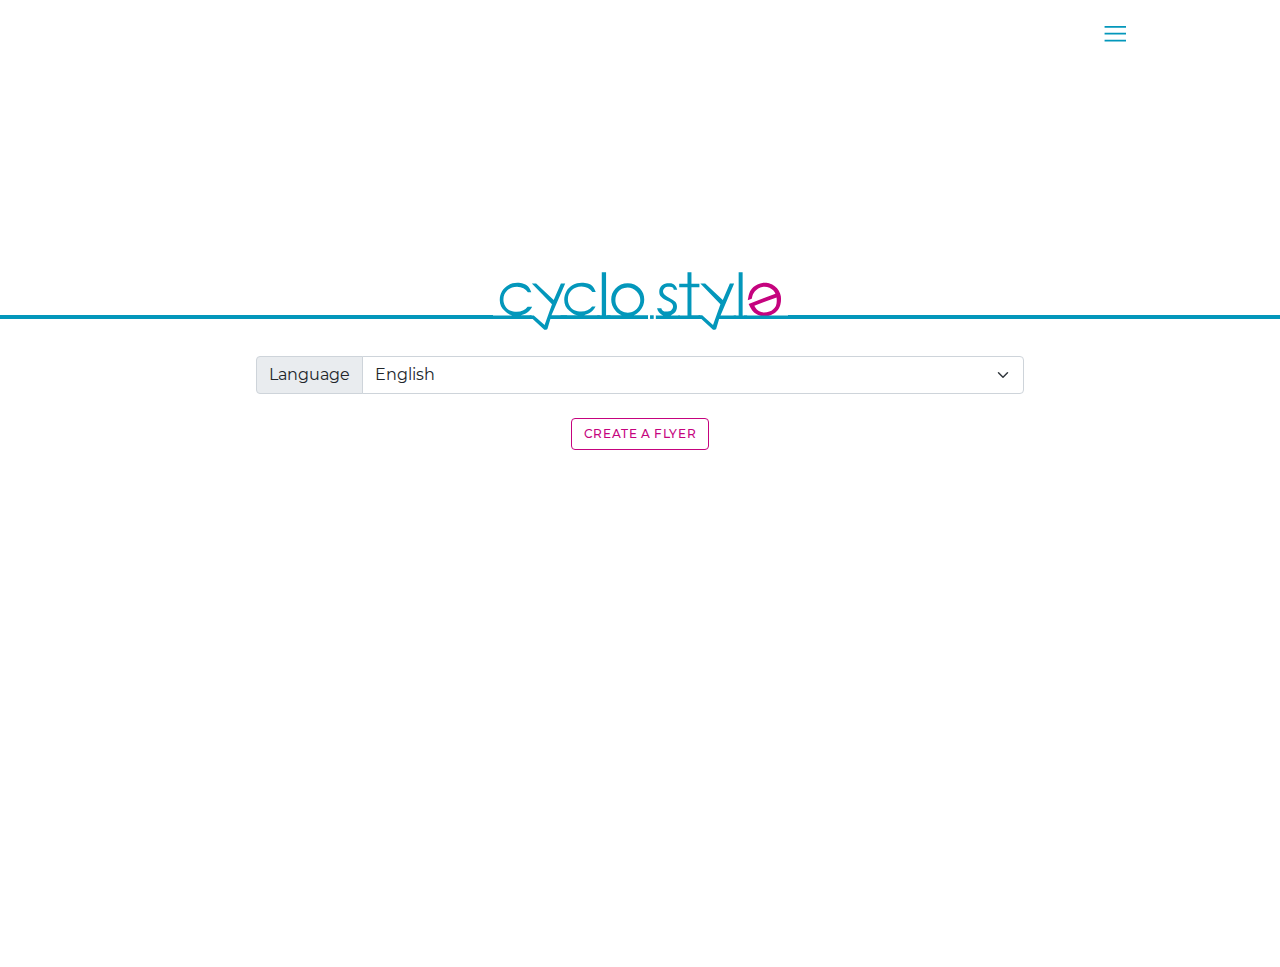
==== index.html @ 4b5fe6f0 "cookieDisc su Create Flyer" ====
<!doctype html>
<html class="h-100">
<head>

<!-- Must -->
<meta charset="utf-8">
<meta http-equiv="X-UA-Compatible" content="IE=edge">
<meta name="viewport" content="width=device-width,initial-scale=1,minimum-scale=1,maximum-scale=1,user-scalable=no">
<meta name="description" content="">
<meta name="keywords" content="">
<link rel="manifest" href="js/manifest.json">
<title>Cyclostyle</title>
<!-- Android  -->
<meta name="theme-color" content="white">
<meta name="mobile-web-app-capable" content="yes">

<!-- iOS -->
<meta name="apple-mobile-web-app-title" content="Ciclostyle intergalattico">
<meta name="apple-mobile-web-app-capable" content="yes">
<meta name="apple-mobile-web-app-status-bar-style" content="default">

<!-- Windows  -->
<meta name="msapplication-navbutton-color" content="white">
<meta name="msapplication-TileColor" content="white">
<meta name="msapplication-TileImage" content="icons/ms-icon-144x144.png">
<meta name="msapplication-config" content="icons/browserconfig.xml">

<!-- Pinned Sites  -->
<meta name="application-name" content="Ciclostyle intergalattico">
<meta name="msapplication-tooltip" content="Ciclostyle intergalattico">
<meta name="msapplication-starturl" content="/">

<!-- Tap highlighting  -->
<meta name="msapplication-tap-highlight" content="no">

<!-- UC Mobile Browser  -->
<meta name="full-screen" content="yes">
<meta name="browsermode" content="application">

<!-- Disable night mode for this page  -->
<meta name="nightmode" content="enable/disable">

<!-- Fitscreen  -->
<meta name="viewport" content="width=device-width, initial-scale=1">

<!-- Layout mode -->
<meta name="layoutmode" content="fitscreen/standard">

<!-- imagemode - show image even in text only mode  -->
<meta name="imagemode" content="force">

<!-- Orientation  -->
<meta name="screen-orientation" content="portrait">

<!-- Main Link Tags  -->
<link href="icons/favicon-16x16.png" rel="icon" type="image/png" sizes="16x16">
<link href="icons/favicon-32x32.png" rel="icon" type="image/png" sizes="32x32">
<link href="icons/favicon-96x96.png" rel="icon" type="image/png" sizes="96x96">

<!-- iOS  -->
<link href="icons/apple-icon.png" rel="apple-touch-icon">
<link href="icons/apple-icon-76x76.png" rel="apple-touch-icon" sizes="76x76">
<link href="icons/apple-icon-120x120.png" rel="apple-touch-icon" sizes="120x120">
<link href="icons/apple-icon-152x152.png" rel="apple-touch-icon" sizes="152x152">
<link href="icons/apple-icon-180x180.png" rel="apple-touch-icon" sizes="180x180" >


<!-- Startup Image  -->
<!--<link href="touch-icon-start-up-320x480.png" rel="apple-touch-startup-image">-->

<!-- Pinned Tab  -->
<!--<link href="path/to/icon.svg" rel="mask-icon" size="any" color="white">-->

<!-- Android  -->
<link href="icons/android-icon-192x192.png" rel="icon" sizes="192x192">
<!--<link href="icon-128x128.png" rel="icon" sizes="128x128">-->

<!-- Others -->
<link href="icons/favicon.ico" rel="shortcut icon" type="image/x-icon">

<!-- UC Browser  -->
<link href="icons/apple-icon-57x57.png" rel="apple-touch-icon-precomposed" sizes="57x57">
<link href="icons/apple-icon-72x72.png" rel="apple-touch-icon" sizes="72x72">


<link rel="stylesheet" href="css/bootstrap.min.css">
<link rel="stylesheet" href="css/font.css">
<link rel="stylesheet" href="css/style.css">

<!-- interfaccia http ipfs-->
<!-- <script src="https://ipfs.io/ipfs/QmRaSYnTBnKyYw83dDFvq8Rxwt4Qn5LRkCRdLJCAVxNgau"></script>-->
<!-- jQuery-slim-minified-->
<script src="js/jquery-3.4.1.slim.min.js" ></script>

<!-- mustache -->
<script src="js/mustache.js"></script>
<!--  IPFS -->
<script src="js/ipfs.js" ></script>

<!-- Cropper delle immagini -->
<link rel="stylesheet" href="css/cropper.min.css">
<script src="js/cropper.min.js"></script>

<!--  Qrcode from https://www.cssscript.com/demo/pure-javascript-qr-code-generator-qrious/-->
<script src="js/qrious.js" ></script>

<!--  Richtext from https://github.com/webfashionist/RichText -->
<link rel="stylesheet" href="css/font-awesome.min.css">
<link rel="stylesheet" href="css/richtext.min.css">
<script src="js/jquery.richtext.min.js" ></script>


<!-- Tutto il javascript custom -->
<script src="js/custom-javascript.js"></script>

</head>
<body class="d-flex flex-column h-100">
  <header>
    <nav class="navbar home">
      <div class="container-fluid bg-logo navbar-brand ">
          <img src="images/logo.svg" alt="" width="275" height="63">
        <button class="btn overlay" type="button" data-bs-toggle="offcanvas" data-bs-target="#offcanvasRight" aria-controls="offcanvasRight"><span class="navbar-toggler-icon"></span></button>
      </div>
    </nav>
    <div class="offcanvas offcanvas-end " tabindex="-1" id="offcanvasRight" aria-labelledby="offcanvasRightLabel">
      <div class="offcanvas-header">
        <button type="button" class="btn-close text-reset" data-bs-dismiss="offcanvas" aria-label="Close"></button>
      </div>
      <div class="offcanvas-body p-0">
        <!-- main menu -->
        <ul class="navbar-nav main-menu">
          <li class="nav-item">
            <a class="nav-link create" data-target="page-create" href="#" data-footer="true" data-bs-dismiss="offcanvas" data-mlr-text>new flyer</a>
          </li>
          <li class="nav-item">
            <a class="nav-link drafts" data-target="page-drafts" href="#" data-footer="false" data-bs-dismiss="offcanvas" data-mlr-text>drafts</a>
          </li>
          <li class="nav-item">
            <a class="nav-link bookmarks" data-target="page-bookmarks" href="#" data-footer="false" data-bs-dismiss="offcanvas" data-mlr-text>bookmarks</a>
          </li>
          <li class="nav-item">
            <a class="nav-link settings" data-target="page-settings" href="#" data-footer="false" data-bs-dismiss="offcanvas" data-mlr-text>settings</a>
          </li>
        </ul>
      </div>
    </div>
  </header>
  <main class="flex-shrink-0">
    <!-- Homepage -->
    <div class="container pt-3 h-100 pages" id="page-home">
      <div class="header-logo-home position-absolute top-50 start-50 w-100 text-center">
        <div class="logo-home">
          <div class="logo position-absolute end-0 w-100"><img src="images/logo.svg" alt="" width="295" height="68"></div>
          <div class="position-absolute end-0 w-100 line line-right p-0 m-0"></div>
        </div>
        <div class="input-group mb-0 pt-4 " id="firstSelctionLang">
          <label class="input-group-text" for="inputGroupSelect02" data-mlr-text>Language</label>
          <select class="form-select" id="mbPOCControlsLangDrop">
          </select>
        </div>
        <a href="#" class="btn btn-outline-danger mt-4 create home-create" data-mlr-text>create a flyer</a>
      </div>
    </div>
    <!--Page create a flyer-->
    <div class="container pt-3 pages hide" id="page-create">
      <h1 class="title-page" data-mlr-text>new flyer</h1>
      <form id="create-flyer" class="needs-validation" novalidate>
      <!--carousel content-->
      <div id="carousel-content" class="carousel carousel-dark slide mt-3" data-bs-ride="carousel" data-bs-interval="false">
         <div class="carousel-inner ">
           <!--panel tempalte-->
           <div class="carousel-item active">
             <div class="d-flex justify-content-between">
             <h2 data-mlr-text>Template</h2>
             <button class="carousel-control-next" type="button" data-bs-target="#carousel-content" data-bs-slide="next">
               <span data-mlr-text>Next ></span>
             </button>
              </div>
               <div class="mb-3">
                 <label for="colorInput" class="form-label" data-mlr-text>Main color</label>
                 <input type="color" class="form-control form-control-color" id="colorInput" value="#0397BB" title="Choose your color">
               </div>
               <div class="input-group mb-3">
                 <label class="input-group-text" for="selectTemplate" data-mlr-text>Template</label>
                 <select class="form-select" id="selectTemplate">
                   <option selected value="default">Default</option>
                   <option value="boring-manifesto">Boring manifesto</option>
                   <option value="cyberpunk-sam">Sam cyberpunk</option>
                 </select>
               </div>
               <div class="mb-3 pb-2 page">
                 <label for="formFile" class="form-label" data-mlr-text>Upload, Crop and save cover</label>
                 <small>(1024px min-width, max-size 1.5Mb)</small>
                 <!-- input file crop-->
                 <input class="form-control mb-3" type="file" id="cover" accept="image/*">

                 <!-- result of crop -->
               	<div class="box-2 img-result hide mb-3 mt-3">
                   <label for="cropImg" class="form-label" data-mlr-text>Preview cover</label>
               		<img id="croppedImage" class="cropped" src="" alt="">
               	</div>

            </div>
          </div>
          <!--panel content-->
          <div class="carousel-item">
            <div class="d-flex justify-content-between">
            <h2 data-mlr-text>Content</h2>
            <div class="d-flex justify-content-end">
              <button class="carousel-control-prev prev-content" type="button" data-bs-target="#carousel-content" data-bs-slide="prev">
                <span data-mlr-text>< Previous</span>
              </button>
              <button class="carousel-control-next" type="button" data-bs-target="#carousel-content" data-bs-slide="next">
                <span data-mlr-text>Next ></span>
              </button>
            </div>
            </div>
              <div class="mb-3">
                <label for="titleInput" class="form-label" data-mlr-text>Title *</label>
                <div class="invalid-feedback" data-mlr-text>Please provide a title.</div>
                <input type="text" class="form-control" id="titleInput" placeholder="required title" required>
              </div>
              <div class="mb-3">
                <label for="bodyTextarea" class="form-label" data-mlr-text>Body *</label>
                <div class="invalid-feedback" data-mlr-text>Please provide a body.</div>
                <textarea class="form-control" id="bodyTextarea" rows="3" placeholder="required text" required></textarea>
              </div>
          </div>
          <!--panel date-->
          <div class="carousel-item">
            <div class="d-flex justify-content-between">
            <h2 data-mlr-text>Details</h2>
            <button class="carousel-control-prev" type="button" data-bs-target="#carousel-content" data-bs-slide="prev">
              <span data-mlr-text>< Previous</span>
            </button>
            </div>
            <div class="mb-3">
              <label for="whoInput" class="form-label" data-mlr-text>Who?</label>
              <input type="text" id="whoInput" class="form-control">
            </div>
            <div class="mb-3">
              <label for="whereInput" class="form-label" data-mlr-text>Where?</label>
              <input type="text" id="whereInput" class="form-control">
            </div>
              <div class="mb-3">
                <label for="dateInput" class="form-label" data-mlr-text>When?</label>
                <input type="text" class="form-control" id="dateInput">
              </div>
              <div class="mb-3">
                <label for="timeInput" class="form-label" data-mlr-text>Hours</label>
                <input type="text" class="form-control" id="timeInput">
              </div>
          </div>
    </div>
  </div>
  </form>
        <!-- preview flyer -->
        <div id="content-flyer" class="hide mt-3">
          <div class="text-end finalize hide mb-1 mt-1">
            <div class="preview-device d-flex w-100 justify-content-end">
              <button type="submit" class="btn btn-outline-danger ms-1 back" data-mlr-text>Edit</button>
              <button type="submit" class="btn btn-primary ms-1 save-draft" id="save-draft" data-mlr-text>Save Draft</button>
              <button  type="submit" class="btn btn-primary ms-1" data-bs-toggle="modal" data-bs-target="#ipfsmodal" data-mlr-text>Print On IPFS</button>
            </div>
          </div>
          <div class="float-none"></div>
          <div id="flyer"></div>
        </div>
      </div>
      <!--Page drafts-->
      <div class="container pt-3 hide pages" id="page-drafts">
        <h1 class="title-page" data-mlr-text>drafts</h1>
        <div class="list-group">
          <span data-mlr-text class="empty-records">There are no drafts saved yet.</span>
        </div>
      </div>
      <!--Page bookmarks-->
      <div class="container pt-3 hide pages" id="page-bookmarks">
        <div class="d-flex justify-content-between title-page">
          <h1 data-mlr-text>bookmarks</h1>
          <button type="submit" class="btn btn-outline-danger add" title="Add bookmark" data-bs-toggle="modal" data-bs-target="#addmodal" data-mlr-text>Add</button>
        </div>
        <div class="list-group">
          <span data-mlr-text class="empty-records">There are no bookmarks saved yet.</span>
        </div>
      </div>
      <!--Page settings -->
      <div class="container pt-3 hide pages" id="page-settings">
        <h1 class="title-page" data-mlr-text>settings</h1>
        <div>
          <div class="input-group mb-5 pt-3">
            <label class="input-group-text" for="inputGroupSelect02" data-mlr-text>Language</label>
            <select class="form-select" id="mbPOCControlsLangDrop2">
            </select>
          </div
          <div class="mb-3">
            <h2 class="mb-3" data-mlr-text>Template</h2>
            <div class="input-group">
              <input class="form-control" type="file" id="template">
              <button  type="submit" class="btn btn-primary" data-mlr-text>Upload</button>
            </div>
            <small><span data-mlr-text>for template format see</span> <a href="www.nostrogit" target="_blank">www.nostrogit</a></small>
          </div>
        </div>
      </div>

  </main>
  <!-- footer create a flyer -->
  <footer class="footer mt-auto py-3 bg-light fixed-bottom hide">
    <div class="container">
      <div id="footer-create" class="menu-create text-center">
        <!-- menu footer create a flyer -->
        <div id="indicators" class="carousel-indicators nav-pills">
            <a class="nav-link active" data-bs-target="#carousel-content" data-bs-slide-to="0" aria-label="Slide 1" data-mlr-text>Template</a>
            <a class="nav-link" data-bs-target="#carousel-content" data-bs-slide-to="1" aria-label="Slide 2" data-mlr-text>Content</a>
            <a class="nav-link" data-bs-target="#carousel-content"  data-bs-slide-to="2" aria-label="Slide 3" data-mlr-text>Details</a>
      </div>
      <button  type="submit" class="btn btn-outline-danger ms-2" id="preview" onclick="renderPreview()" data-bs-slide-to="2" data-mlr-text>Preview</button>
      </div>
      <div id="footer-preview" class="text-end finalize hide">
        <div class="d-flex w-100 justify-content-between">
            <div class="preview-device w-50 justify-content-start">
              <!-- <a href="#" class="action-btn mobile active" title="Mobile"></a
              <a href="#" class="action-btn desktop" title="Desktop"></a> -->
              <a href="#" class="action-btn pdf-preview" title="Pdf" data-mlr-text>Download</a>
            </div>
            <div class="preview-device d-flex w-0 justify-content-end">
            <button type="submit" class="btn btn-outline-danger ms-1 back" data-mlr-text>Edit</button>
            <!--<button type="submit" class="btn btn-primary ms-1 save-draft" data-mlr-text>Save Draft</button>
            <button type="submit" class="btn btn-primary ms-1" data-bs-toggle="modal" data-bs-target="#ipfsmodal" data-mlr-text>Print On IPFS</button>-->
            </div>
        </div>
      </div>
    </div>
  </footer>
  <!-- Upload animation -->
  <div class="uploading  h-100 w-100 hide">
    <div class="position-relative h-100 w-100">
      <div class="position-absolute top-50 start-50 translate-middle w-100 text-center">
      <img src="images/loading.gif" alt="" style="cursor: default;" class="w-auto h-auto" width="350" height="118">
      </div>
    </div>
  </div>
  <!-- Modal Crop -->
  <div class="modal fade" id="cropmodal" tabindex="-1" aria-labelledby="infomodalLabel" aria-hidden="true">
    <div class="modal-dialog modal-dialog-centered" role="document">
      <div class="modal-content">
        <div class="modal-header">
          <h5 class="modal-title" id="infomodaLabel" data-mlr-text>Crop</h5>
          <button type="button" class="btn-close" data-bs-dismiss="modal" aria-label="Close"></button>
        </div>
        <div class="modal-body"><!--cropper-->
          <div class="box-cropper container-fluid">
    		   <div class="result mb-3" id="result"></div>
           <div class="options hide">
             <input type="number" class="img-w" value="1024" min="768" max="1024" />
           </div>
        	</div></div>
        <div class="modal-footer">
          <!-- save btn crop-->
          <button class="btn close btn-primary " data-mlr-text data-bs-dismiss="modal">Done</button>
        </div>
      </div>
    </div>
  </div>
  <!-- Modal Invalid file -->
  <div class="modal fade" id="invalidfilemodal"  tabindex="-1" aria-labelledby="invalidfilemodalLabel" aria-hidden="true">
    <div class="modal-dialog modal-sm modal-dialog-centered" role="document">
      <div class="modal-content">
        <div class="modal-body text-center"><span data-mlr-text>File size exceeds 1.5Mb</span></div>
      </div>
    </div>
  </div>
  <!-- Modal Delete -->
  <div class="modal fade" id="infomodal" tabindex="-1" aria-labelledby="infomodalLabel" aria-hidden="true">
    <div class="modal-dialog modal-dialog-centered" role="document">
      <div class="modal-content">
        <div class="modal-header">
          <h5 class="modal-title" id="infomodaLabel" data-mlr-text>Delete item</h5>
          <button type="button" class="btn-close" data-bs-dismiss="modal" aria-label="Close"></button>
        </div>
        <div class="modal-body" data-mlr-text>Are you sure you want to delete this item? You won't be able to recover it.</div>
        <div class="modal-footer">
          <button type="button" class="btn btn-outline-primary" data-bs-dismiss="modal" data-mlr-text>No</button>
          <button type="button" class="btn btn-primary" data-mlr-text>Yes, delete it!</button>
        </div>
      </div>
    </div>
  </div>
  <!-- Modal Print to Ipfs -->
  <div class="modal fade" id="ipfsmodal" tabindex="-1" aria-labelledby="ipfsmodalLabel" aria-hidden="true">
    <div class="modal-dialog modal-dialog-centered" role="document">
      <div class="modal-content">
        <div class="modal-header">
          <h5 class="modal-title" id="ipfsomodaLabel" data-mlr-text>Print On IPFS</h5>
          <button type="button" class="btn-close" data-bs-dismiss="modal" aria-label="Close"></button>
        </div>
        <div class="modal-body" data-mlr-text>Are you sure you want to publish this item on Ipfs? You won't be able to edit it anymore.</div>
        <div class="modal-footer">
          <button type="button" class="btn btn-outline-primary" data-bs-dismiss="modal" data-mlr-text>No</button>
          <button type="button" class="btn btn-primary" id="printipfs" data-mlr-text>Yes, print it!</button>
        </div>
      </div>
    </div>
  </div>
  <!-- Modal Qrcode -->
  <div class="modal fade" id="qrmodal"  tabindex="-1" aria-labelledby="qrmodalLabel" aria-hidden="true">
    <div class="modal-dialog modal-dialog-centered" role="document">
      <div class="modal-content">
        <div class="modal-header">
          <h5 class="modal-title" id="qrLabel">QRcode</h5>
          <button type="button" class="btn-close" data-bs-dismiss="modal" aria-label="Close"></button>
        </div>
        <div class="modal-body">
          <img id="qrious">
        </div>
        <div class="modal-footer">
          <button type="button" class="btn btn-outline-primary" data-bs-dismiss="modal" data-mlr-text>Close</button>
          <a type="button" class="btn btn-primary" href="" id="download-qr" target="_blank" data-mlr-text>Download</a>
        </div>
      </div>
    </div>
  </div>
  <!-- Modal Share -->
  <div class="modal share-dialog fade" id="sharemodal"  tabindex="-1" aria-labelledby="sharemodalLabel" aria-hidden="true">
    <div class="modal-dialog modal-dialog-centered" role="document">
      <div class="modal-content">
        <div class="modal-header">
          <h5 class="modal-title" id="shareLabel" data-mlr-text>Share this link</h5>
          <button type="button" class="btn-close close-button" data-bs-dismiss="modal" aria-label="Close"></button>
        </div>
        <div class="modal-body">
          <div class="link" data-value="">
            <div class="pen-url" id="share-url-text"></div>
            <button class="copy-link btn btn-primary copy" onclick="copyLink(this)" data-bs-dismiss="modal" data-mlr-text>Copy Link</button>
          </div>
        </div>
      </div>
    </div>
  </div>
  <!-- Modal Copy -->
  <div class="modal fade" id="copymodal"  tabindex="-1" aria-labelledby="copymodalLabel" aria-hidden="true">
    <div class="modal-dialog modal-sm modal-dialog-centered" role="document">
      <div class="modal-content">
        <div class="modal-body">  <img src="icons/link.svg" alt="" width="30" height="30" class="anim-copied" ><span data-mlr-text>Link copied on clipboard</span></div>
      </div>
    </div>
  </div>
  <!-- Modal Add Bookmark -->
  <div class="modal fade" id="addmodal" tabindex="-1" aria-labelledby="addmodalLabel" aria-hidden="true">
    <div class="modal-dialog modal-dialog-centered" role="document">
      <div class="modal-content">
        <form id="add-bookmarks" class="needs-validation" novalidate>
        <div class="modal-header">
          <h5 class="modal-title" id="infomodaLabel" data-mlr-text>Add bookmark</h5>
          <button type="button" class="btn-close" data-bs-dismiss="modal" aria-label="Close"></button>
        </div>
        <div class="modal-body">
          <div class="mb-3">
            <label for="titleaddInput" class="form-label" data-mlr-text>Title *</label>
            <div class="invalid-feedback" data-mlr-text>Please provide a title.</div>
            <input type="text" class="form-control" id="titleaddInput" placeholder="required title" required>
          </div>
          <div class="mb-3">
            <label for="dateaddInput" class="form-label" data-mlr-text>Date</label>
            <input type="text" class="form-control" id="dateaddInput">
          </div>
          <div class="mb-3">
            <label for="urladdInput" class="form-label">URL *</label>
            <div class="invalid-feedback" data-mlr-text>Please provide a url.</div>
            <input type="text" class="form-control" id="urladdInput" placeholder="required url" required>
          </div>
          <div class="mb-3">
            <label for="pdfaddInput" class="form-label" data-mlr-text>Pdf link</label>
            <input type="text" class="form-control" id="pdfaddInput">
          </div>
        </div>
        <div class="modal-footer">
          <button type="button" class="btn btn-outline-primary" data-bs-dismiss="modal" data-mlr-text>Close</button>
          <button type="button" class="btn btn-primary" data-mlr-text id="btnAddbookmark">Add bookmark</button>
        </div>
        </form>
      </div>
    </div>
  </div>

  <!-- Modal Note localStorage -->
  <div class="modal fade" id="disclaimer-storage"  tabindex="-1" aria-labelledby="copymodalLabel" aria-hidden="true">
    <div class="modal-dialog modal-dialog-centered" role="document">
      <div class="modal-content">
        <div class="modal-header">
          <h5 class="modal-title" id="shareLabel" data-mlr-text>Please note</h5>
          <button type="button" class="btn-close close-button" data-bs-dismiss="modal" aria-label="Close"></button>
        </div>
        <div class="modal-body" data-mlr-text>Cyclostyle uses localStorage for drafts and bookmarks. If you are in private mode, no data can be saved!</div>
      <div class="modal-footer">
        <button type="button" class="btn btn-outline-primary" data-bs-dismiss="modal" data-mlr-text>Got it, thanks!</button>
      </div>
    </div>
  </div>
  </div>
  <!-- Modal Note Unsavedflyer -->
  <div class="modal fade" id="unsaved-changes"  tabindex="-1" aria-labelledby="copymodalLabel" aria-hidden="true">
      <div class="modal-dialog modal-dialog-centered" role="document">
        <div class="modal-content">
          <div class="modal-header">
            <h5 class="modal-title" id="shareLabel" data-mlr-text>Please note</h5>
            <button type="button" class="btn-close close-button" data-bs-dismiss="modal" aria-label="Close"></button>
          </div>
          <div class="modal-body" data-mlr-text>A flyer has not been saved. Do you want to delete it?</div>
            <div class="modal-footer modal_save_button">
                <button type="button" class="btn btn-outline-primary" id="cleanStart" data-mlr-text>Yes, create a new flyer.</button>
                <button type="button" class="btn btn-outline-primary" id="backtoEdit" data-mlr-text>No, let me edit it.</button>
            </div>
          </div>
      </div>
    </div>

<!-- jQuery-bootstrap-->
<script src="js/bootstrap.bundle.min.js"></script>
<script src="js/custom-jquery.js"></script>
<script src="js/language-picker.js"></script>
</body>
</html>
---- css/font.css ----
/* #### Generated By: http://www.cufonfonts.com #### */

    @font-face {
    font-family: 'Montserrat Regular';
    font-style: normal;
    font-weight: normal;
    src: local('Montserrat Regular'), url('../fonts/Montserrat-Regular.woff') format('woff');
    }


    @font-face {
    font-family: 'Montserrat Italic';
    font-style: normal;
    font-weight: normal;
    src: local('Montserrat Italic'), url('../../fonts/Montserrat-Italic.woff') format('woff');
    }


    @font-face {
    font-family: 'Montserrat Thin';
    font-style: normal;
    font-weight: normal;
    src: local('Montserrat Thin'), url('../fonts/Montserrat-Thin.woff') format('woff');
    }


    @font-face {
    font-family: 'Montserrat Thin Italic';
    font-style: normal;
    font-weight: normal;
    src: local('Montserrat Thin Italic'), url('../fonts/Montserrat-ThinItalic.woff') format('woff');
    }


    @font-face {
    font-family: 'Montserrat ExtraLight';
    font-style: normal;
    font-weight: normal;
    src: local('Montserrat ExtraLight'), url('../fonts/Montserrat-ExtraLight.woff') format('woff');
    }


    @font-face {
    font-family: 'Montserrat ExtraLight Italic';
    font-style: normal;
    font-weight: normal;
    src: local('Montserrat ExtraLight Italic'), url('../fonts/Montserrat-ExtraLightItalic.woff') format('woff');
    }


    @font-face {
    font-family: 'Montserrat Light';
    font-style: normal;
    font-weight: normal;
    src: local('Montserrat Light'), url('../fonts/Montserrat-Light.woff') format('woff');
    }


    @font-face {
    font-family: 'Montserrat Light Italic';
    font-style: normal;
    font-weight: normal;
    src: local('Montserrat Light Italic'), url('../fonts/Montserrat-LightItalic.woff') format('woff');
    }


    @font-face {
    font-family: 'Montserrat Medium';
    font-style: normal;
    font-weight: normal;
    src: local('Montserrat Medium'), url('../fonts/Montserrat-Medium.woff') format('woff');
    }


    @font-face {
    font-family: 'Montserrat Medium Italic';
    font-style: normal;
    font-weight: normal;
    src: local('Montserrat Medium Italic'), url('../fonts/Montserrat-MediumItalic.woff') format('woff');
    }


    @font-face {
    font-family: 'Montserrat SemiBold';
    font-style: normal;
    font-weight: normal;
    src: local('Montserrat SemiBold'), url('../fonts/Montserrat-SemiBold.woff') format('woff');
    }


    @font-face {
    font-family: 'Montserrat SemiBold Italic';
    font-style: normal;
    font-weight: normal;
    src: local('Montserrat SemiBold Italic'), url('../fonts/Montserrat-SemiBoldItalic.woff') format('woff');
    }


    @font-face {
    font-family: 'Montserrat Bold';
    font-style: normal;
    font-weight: normal;
    src: local('Montserrat Bold'), url('../fonts/Montserrat-Bold.woff') format('woff');
    }


    @font-face {
    font-family: 'Montserrat Bold Italic';
    font-style: normal;
    font-weight: normal;
    src: local('Montserrat Bold Italic'), url('../fonts/Montserrat-BoldItalic.woff') format('woff');
    }


    @font-face {
    font-family: 'Montserrat ExtraBold';
    font-style: normal;
    font-weight: normal;
    src: local('Montserrat ExtraBold'), url('../fonts/Montserrat-ExtraBold.woff') format('woff');
    }


    @font-face {
    font-family: 'Montserrat ExtraBold Italic';
    font-style: normal;
    font-weight: normal;
    src: local('Montserrat ExtraBold Italic'), url('../fonts/Montserrat-ExtraBoldItalic.woff') format('woff');
    }


    @font-face {
    font-family: 'Montserrat Black';
    font-style: normal;
    font-weight: normal;
    src: local('Montserrat Black'), url('../fonts/Montserrat-Black.woff') format('woff');
    }


    @font-face {
    font-family: 'Montserrat Black Italic';
    font-style: normal;
    font-weight: normal;
    src: local('Montserrat Black Italic'), url('../fonts/Montserrat-BlackItalic.woff') format('woff');
    }
---- css/style.css ----
body {
  font-family: 'Montserrat Regular';
}

main{
  padding-bottom: 80px;
  height: 100%;
}

.pages{
  height: 100%;
}

a{
  color: #0397BB;
}

a:hover, a:active, a:focus{
  color: #C5037E;
}

a, button{
  -webkit-transition: 0.3s;
  -moz-transition: 0.3s;
  -o-transition: 0.3s;
  transition:  0.3s;
}

.container {
  width: auto;
  max-width: 1024px;
  padding: 0 15px;
}

.bg-logo{
  background: #fff;
  border-bottom: 3px solid #0397BB;
  height: 51px;
  width: 100%;
  max-width: 1024px;
  margin: 0 auto;
  padding: 0;

}

.home .bg-logo{
    border-bottom:0;
}

.home .bg-logo img{
    opacity: 0;
}

.header-logo-home{transform: translate(-50%, -100%);}
.logo{margin-left: -25px; z-index: 1;}
.logo-home{position: relative; height: 68px;}
.line{
    border-bottom: 4px solid #0397BB;
    position: absolute;
}
.line-left{height: 44px;}
.line-right{bottom:13px;}
.home-content{
  position: relative;
}

.navbar-toggler {
    color: #0397BB;
    border: 0;
}

.overlay:focus, .btn-close:focus{
    box-shadow: unset;
}
.overlay{
  padding: 0 25px 0 0;
  font-size: 16px !important;
  margin-top: -15px;
}

.offcanvas-header {
    padding: 1rem 1rem 0;
    height: 51px;}

.navbar-toggler-icon {
    background-image: url("data:image/svg+xml;charset=utf8,%3Csvg viewBox='0 0 28 28' xmlns='http://www.w3.org/2000/svg'%3E%3Cpath stroke='rgba(3, 151, 187, 1)' stroke-width='2' stroke-linecap='square' stroke-miterlimit='10' d='M4 8h24M4 16h24M4 24h24'/%3E%3C/svg%3E")
}

.btn-close {
  background: transparent url("data:image/svg+xml,%3csvg xmlns='http://www.w3.org/2000/svg' viewBox='0 0 16 16' fill='%230397BB'%3e%3cpath d='M.293.293a1 1 0 011.414 0L8 6.586 14.293.293a1 1 0 111.414 1.414L9.414 8l6.293 6.293a1 1 0 01-1.414 1.414L8 9.414l-6.293 6.293a1 1 0 01-1.414-1.414L6.586 8 .293 1.707a1 1 0 010-1.414z'/%3e%3c/svg%3e") center/1em auto no-repeat;

  opacity: 1;
}

.offcanvas-end{
  border: 0;
}

.offcanvas-body .nav-item{
  padding: 10px 0;
  border-bottom: 3px solid #0397BB;
}

.offcanvas-body .navbar-nav .nav-link {
  padding-left: 15px;
  font-size: 18px;
  font-family: 'Montserrat Medium';
  letter-spacing: 0.08em;
  text-transform: none;
}

.h1, .h2, .h3, .h4, .h5, .h6, h1, h2, h3, h4, h5, h6{
  color: #C5037E;
font-family: 'Montserrat Medium';
}

h2, .h2, h5, .h5{
  color:#0397BB;
}

h5, .h5{
  font-family: 'Montserrat SemiBold';
  padding-right: 12px;
  font-size: 1.3rem;
}

.title-page {
  margin: 15px 0;
  padding-bottom: 15px;
}

.title-page h1{
  margin: 0;
}

.btn-outline-primary {
    color: #0397BB;
    border-color: #0397BB;
}

.btn-outline-danger{
  color: #C5037E;
  background-color: #fff;
  border-color: #C5037E;
}

.btn-check:active + .btn-outline-danger, .btn-check:checked + .btn-outline-danger, .btn-outline-danger.active, .btn-outline-danger.dropdown-toggle.show, .btn-outline-danger:active, .btn-outline-danger:hover{
  color: #fff;
  background-color: #C5037E;
  border-color: #C5037E;
}

.btn-check:focus + .btn-outline-danger, .btn-outline-danger:focus {
    box-shadow: 0 0 0 .25rem rgba(197,3,126,.5);
}

.form-control:focus, .form-select:focus, .btn-outline-primary:focus, .btn-primary:focus, .btn-primary.active {
    border-color: #0397BB;
    box-shadow: 0 0 0 .25rem rgba(3,151,187,.25);
}

.form-control::placeholder {
    color: #ced4da;
    opacity: 1;
}

.invalid-feedback {
  color: #C5037E;
}

.form-control.is-invalid, .was-validated .form-control:invalid {
    border-color: #C5037E;
    background-image:none;
  }

  .form-control.is-invalid:focus, .was-validated .form-control:invalid:focus {
    border-color: #C5037E;
    box-shadow: 0 0 0 .25rem rgba(197,3,126,.25);
}

.form-control.is-valid, .was-validated .form-control:valid, .was-validated .form-select:valid:not([multiple]):not([size]) {
    border-color: #ced4da;
    background-image:none; }

.form-control-color.is-valid, .was-validated .form-control-color:valid{
    padding: .375rem;
}

  .form-control.is-valid:focus, .was-validated .form-control:valid:focus {
      border-color: #0397BB;
      box-shadow: 0 0 0 .25rem rgba(3,151,187,.25);
  }

  .was-validated .invalid-feedback {
      display: block;
  }
  .was-validated .richText{
    border-color: #C5037E;
  }

.btn-primary, .btn-primary:focus, .btn-primary:active, .btn-primary:hover, .btn-outline-primary:active, .btn-outline-primary:hover{
  color: #fff;
  background-color: #0397BB;
  border-color: #0397BB;
}

.nav-pills .nav-link.active, .nav-pills .show > .nav-link{
  background: none;
  border: 0;
  color: #0397BB;
  border-bottom: 3px solid #0397BB;
  border-radius: 0;
}



.nav-link {
    display: block;
    padding: .5rem 0;
    margin: 0 0.5rem;
    color: #0397BB;
    text-decoration: none;
    text-transform: uppercase;
    font-size: 13px;
    transition: color .15s ease-in-out,background-color .15s ease-in-out,border-color .15s ease-in-out;
}

.nav-pills .nav-link{
  padding-top:0;
}

.nav-link:focus, .nav-link:hover, .offcanvas-body .navbar-nav .nav-link:hover, .offcanvas-body .navbar-nav .nav-link:focus, .offcanvas-body .navbar-nav .nav-link.active {
    color: #C5037E;
}

.nav-pills .nav-link:focus{
  color: #0397BB;
}

.offcanvas-body .navbar-nav .nav-link{
  padding-left: 50px;
}

.offcanvas-body .navbar-nav .nav-link.bookmarks{
  background: url('../icons/bookmarks.svg') 9px center no-repeat;
}

.offcanvas-body .navbar-nav .nav-link.drafts{
  background: url('../icons/edit.svg') 9px center no-repeat;
}

.offcanvas-body .navbar-nav .nav-link.create{
  background: url('../icons/create.svg') 10px 9px no-repeat;
background-size: 28px;
}

.offcanvas-body .navbar-nav .nav-link.webpage{
  background: url('../icons/webpage.svg') 9px center no-repeat;
}

.offcanvas-body .navbar-nav .nav-link.settings{
  background: url('../icons/settings.svg') 7px center no-repeat;
}

.offcanvas-body .navbar-nav .nav-link.bookmarks.active, .offcanvas-body .navbar-nav .nav-link.bookmarks:focus, .offcanvas-body .navbar-nav .nav-link.bookmarks:active, .offcanvas-body .navbar-nav .nav-link.bookmarks:hover{
  background: url('../icons/bookmarks-active.svg') 9px center no-repeat;
}

.offcanvas-body .navbar-nav .nav-link.drafts.active, .offcanvas-body .navbar-nav .nav-link.drafts:focus, .offcanvas-body .navbar-nav .nav-link.drafts:active, .offcanvas-body .navbar-nav .nav-link.drafts:hover{
  background: url('../icons/edit-active.svg') 9px center no-repeat;
}

.offcanvas-body .navbar-nav .nav-link.create.active, .offcanvas-body .navbar-nav .nav-link.create.active:focus, .offcanvas-body .navbar-nav .nav-link.create:active, .offcanvas-body .navbar-nav .nav-link.create:hover{
  background: url('../icons/create-active.svg') 10px 9px no-repeat;
background-size: 28px;
}

.offcanvas-body .navbar-nav .nav-link.webpage.active, .offcanvas-body .navbar-nav .nav-link.webpage:focus, .offcanvas-body .navbar-nav .nav-link.webpage:active, .offcanvas-body .navbar-nav .nav-link.webpage:hover{
  background: url('../icons/webpage-active.svg') 9px center no-repeat;
}

.offcanvas-body .navbar-nav .nav-link.settings.active, .offcanvas-body .navbar-nav .nav-link.settings:focus, .offcanvas-body .navbar-nav .nav-link.settings:active, .offcanvas-body .navbar-nav .nav-link.settings:hover{
  background: url('../icons/settings-active.svg') 7px center no-repeat;
}

.input-group button{
  padding: .55rem .75rem;
}

#page-home .input-group {
  width: 90%;
  margin: 0 auto;
}

.nav {
  float: left;
}

.form-label {
    font-size: 13px;
    text-transform: uppercase;
    font-family: 'Montserrat Medium';
    color: #888;
}



.btn {
  font-size: 12px;
  text-transform: uppercase;
  letter-spacing: 0.05em;
  font-family: 'Montserrat Medium';
}

.box-cropper{
  position: absolute;
  top: 105px;
  height: 100%;
  left: 0;
  background-color: rgba(255,255,255,0.8);
  padding: 30px;
  z-index: 999;
}

.hide {
	display: none;
}

img {
	max-width: 100%;
}

#preview{
  float: right;
}
#flyer{
  margin-top: 10px;
  margin-bottom: 74px;
}

.list-group-item {
    border: 0;
    border-bottom: 1px solid rgba(0,0,0,.125);
    padding: 1.5rem 0;
}

.list-group-item-action:active, .list-group-item-action:focus, .list-group-item-action:hover {
    z-index: 1;
    color: #212529;
    text-decoration: none;
    background-color: #fff;
}

.hash{
  word-break: break-all;
  font-size: 12px;
  color: #888;
  padding-right: 35px;
  line-height: 1.6;
  display: inline-block;
}

.action-btn{
  width: 35px;
  height: 30px;
  display: block;
  margin: 10px 20px 0 0;
  font-size: 12px;
  text-decoration: none;
  opacity: 0.7;
}

.preview-device .action-btn {
    margin: 0;
    width: 125px;
    height: 35px;
    padding-left: 41px;
    line-height: 41px;
    text-align: left;
    text-transform: uppercase;
    font-size: 10px;
}

.preview-device .action-btn.active{
  opacity: 1;
}

.action-btn:hover, .action-btn:active, .action-btn:focus{
  opacity: 1;
}

.action-btn:active {
    transition: transform .1s ease 0s;
    transform: scale(.8);
}



.action-btn.delete{
  background: url('../icons/delete.svg') top left no-repeat;
  margin: 10px 0 0 0;
  opacity: 0.3;
}



.action-btn.delete:hover, .action-btn.delete:active{
  opacity: 1;
}

.action-btn.pdf{
  background: url('../icons/pdf2.svg') top left no-repeat;
  background-size: 33px 34px;
}

.action-btn.pdf:active,.action-btn.pdf:focus, .action-btn.pdf:hover {
  background: url('../icons/pdf2-active.svg') top left no-repeat;
  background-size: 33px 34px;
}

.action-btn.edit{
  background: url('../icons/edit.svg') -4px 0 no-repeat;
  width: 25px;
}

.action-btn.edit:active,.action-btn.edit:focus, .action-btn.edit:hover {
  background: url('../icons/edit-active.svg') -4px 0 no-repeat;
}

.action-btn.copy{
  background: url('../icons/copy.svg') top left no-repeat;
  width: 25px;
}

.action-btn.copy:active, .action-btn.copy:focus,.action-btn.copy:hover{
  background: url('../icons/copy-active.svg') top left no-repeat;
}

.action-btn.share{
  background: url('../icons/share.svg') -3px 0 no-repeat;
  width: 25px;
}

.action-btn.desktop{
  background: url('../icons/desktop.svg') center 3px no-repeat;
}

.action-btn.mobile{
  background: url('../icons/mobile.svg') center center no-repeat;
}

.action-btn.pdf-preview{
  background: url('../icons/pdf-preview.svg') left 3px no-repeat;
  background-size: 37px;
}

.action-btn.share:active, .action-btn.share:hover, .action-btn.share:focus{
  background: url('../icons/share-active.svg') -3px 0 no-repeat;
}

.action-btn.qrcode{
  background: url('../icons/qrcode.svg') -3px 0 no-repeat;
  width: 25px;
}
.action-btn.qrcode:active,.action-btn.qrcode:hover,.action-btn.qrcode:focus {
  background: url('../icons/qrcode-active.svg') -3px 0 no-repeat;
}

.action-btn.preview{
  background: url('../icons/preview.svg') top left no-repeat;
  width: 32px;
}
.action-btn.preview:active,.action-btn.preview:hover,.action-btn.preview:focus {
  background: url('../icons/preview-active.svg') top left no-repeat;
}

.action-btn.ipfs{
  background: url('../icons/print.svg') -2px 0 no-repeat;
  width: 28px;
}
.action-btn.ipfs:active,.action-btn.ipfs:hover,.action-btn.ipfs:focus {
  background: url('../icons/print-active.svg') -2px 0 no-repeat;
}

.show .anim-copied {
    -webkit-animation:spin 0.5s ease 1;
    -moz-animation:spin 0.5s ease 1;
    animation:spin 0.5s ease 1;
}
@-moz-keyframes spin { 100% { -moz-transform: rotate(180deg); } }
@-webkit-keyframes spin { 100% { -webkit-transform: rotate(180deg); } }
@keyframes spin { 100% { -webkit-transform: rotate(180deg); transform:rotate(180deg); } }

.carousel{
  width: 100%;
  height: 100%;
}

.carousel-inner, .carousel-item{
  height: 100%;
}

.pages h2{
  text-transform: lowercase;
}

footer .menu-create{
  position: relative;
}

footer .carousel-indicators {
    position: absolute;
    right: auto;
    bottom: auto;
    left: 0;
    z-index: 2;
    display: flex;
    justify-content: left;
    padding: 0;
    margin-right: 0;
    margin-bottom: 0;
    margin-left:0;
    list-style: none;
}

footer .carousel-indicators [data-bs-target] {
    box-sizing: content-box;
    flex: 0 1 auto;
    width: auto;
    height: auto;
    padding: 0;
    margin-right: 10px;
    margin-left:0;
    text-indent: 0;
    cursor: pointer;
    background-color:  inherit;
    background-clip: padding-box;
    border: 0;
    opacity: 1;
    transition: opacity .6s ease;
}



#carousel-content .carousel-control-next, #carousel-content .carousel-control-prev {
  position: relative;
  width: auto;
  padding: 8px;
  text-align: center;
  background: unset;
  border: 0;
  opacity: 0.5;
  transition: opacity .15s ease;
  color: #0397BB;
  text-transform: uppercase;
  font-size: 13px;
}




#carousel-content .carousel-control-next:focus, #carousel-content .carousel-control-next:hover, #carousel-content .carousel-control-prev:focus, #carousel-content .carousel-control-prev:hover {
    color: #C5037E;
    text-decoration: none;
    outline: 0;
    opacity: .9;
}

/* modal */

.modal-content {
    border: 1px solid rgba(3,151,187,.25);
    border-radius: 0;
    outline: 0;
}

#copymodal{
  border-bottom: 3px solid rgb(3, 151, 187);;
}

/* qrcode */
#qrious{
  height: auto;
  padding: 5%;
}

#firstSelctionLang{
  opacity: 0;
}
/* share box */

.share-dialog .link {
  display: flex;
  justify-content: space-between;
  align-items: start;
  padding: 10px;
  border-radius: 4px;
  background-color: #eee;
}

.share-dialog .pen-url {
  margin-right: 15px;
  overflow: hidden;
  text-overflow: ellipsis;
  white-space: nowrap;
}

.share-dialog .copy-link{
  white-space: nowrap;
}

.uploading{
  position: absolute;
  background-color: #fff;
  z-index: 999999;
}



@media (min-width: 768px) {
  #page-home .input-group {
    width: 60%;
  }
}
---- css/cropper.min.css ----
/*!
 * Cropper v2.3.4
 * https://github.com/fengyuanchen/cropper
 *
 * Copyright (c) 2014-2016 Fengyuan Chen and contributors
 * Released under the MIT license
 *
 * Date: 2016-09-03T05:50:45.412Z
 */.cropper-container{font-size:0;line-height:0;position:relative;-webkit-user-select:none;-moz-user-select:none;-ms-user-select:none;user-select:none;direction:ltr!important}.cropper-container img{display:block;width:100%;min-width:0!important;max-width:none!important;height:100%;min-height:0!important;max-height:none!important;image-orientation:0deg!important}.cropper-canvas,.cropper-crop-box,.cropper-drag-box,.cropper-modal,.cropper-wrap-box{position:absolute;top:0;right:0;bottom:0;left:0}.cropper-wrap-box{overflow:hidden}.cropper-drag-box{opacity:0;background-color:#fff;filter:alpha(opacity=0)}.cropper-dashed,.cropper-modal{opacity:.5;filter:alpha(opacity=50)}.cropper-modal{background-color:#000}.cropper-view-box{display:block;overflow:hidden;width:100%;height:100%;outline:#39f solid 1px;outline-color:rgba(51,153,255,.75)}.cropper-dashed{position:absolute;display:block;border:0 dashed #eee}.cropper-dashed.dashed-h{top:33.33333%;left:0;width:100%;height:33.33333%;border-top-width:1px;border-bottom-width:1px}.cropper-dashed.dashed-v{top:0;left:33.33333%;width:33.33333%;height:100%;border-right-width:1px;border-left-width:1px}.cropper-center{position:absolute;top:50%;left:50%;display:block;width:0;height:0;opacity:.75;filter:alpha(opacity=75)}.cropper-center:after,.cropper-center:before{position:absolute;display:block;content:' ';background-color:#eee}.cropper-center:before{top:0;left:-3px;width:7px;height:1px}.cropper-center:after{top:-3px;left:0;width:1px;height:7px}.cropper-face,.cropper-line,.cropper-point{position:absolute;display:block;width:100%;height:100%;opacity:.1;filter:alpha(opacity=10)}.cropper-face{top:0;left:0;background-color:#fff}.cropper-line,.cropper-point{background-color:#39f}.cropper-line.line-e{top:0;right:-3px;width:5px;cursor:e-resize}.cropper-line.line-n{top:-3px;left:0;height:5px;cursor:n-resize}.cropper-line.line-w{top:0;left:-3px;width:5px;cursor:w-resize}.cropper-line.line-s{bottom:-3px;left:0;height:5px;cursor:s-resize}.cropper-point{width:5px;height:5px;opacity:.75;filter:alpha(opacity=75)}.cropper-point.point-e{top:50%;right:-3px;margin-top:-3px;cursor:e-resize}.cropper-point.point-n{top:-3px;left:50%;margin-left:-3px;cursor:n-resize}.cropper-point.point-w{top:50%;left:-3px;margin-top:-3px;cursor:w-resize}.cropper-point.point-s{bottom:-3px;left:50%;margin-left:-3px;cursor:s-resize}.cropper-point.point-ne{top:-3px;right:-3px;cursor:ne-resize}.cropper-point.point-nw{top:-3px;left:-3px;cursor:nw-resize}.cropper-point.point-sw{bottom:-3px;left:-3px;cursor:sw-resize}.cropper-point.point-se{right:-3px;bottom:-3px;width:20px;height:20px;cursor:se-resize;opacity:1;filter:alpha(opacity=100)}.cropper-point.point-se:before{position:absolute;right:-50%;bottom:-50%;display:block;width:200%;height:200%;content:' ';opacity:0;background-color:#39f;filter:alpha(opacity=0)}@media (min-width:768px){.cropper-point.point-se{width:15px;height:15px}}@media (min-width:992px){.cropper-point.point-se{width:10px;height:10px}}@media (min-width:1200px){.cropper-point.point-se{width:5px;height:5px;opacity:.75;filter:alpha(opacity=75)}}.cropper-invisible{opacity:0;filter:alpha(opacity=0)}.cropper-bg{background-image:url([data-uri])}.cropper-hide{position:absolute;display:block;width:0;height:0}.cropper-hidden{display:none!important}.cropper-move{cursor:move}.cropper-crop{cursor:crosshair}.cropper-disabled .cropper-drag-box,.cropper-disabled .cropper-face,.cropper-disabled .cropper-line,.cropper-disabled .cropper-point{cursor:not-allowed}
---- css/richtext.min.css ----
/*
 RichText: WYSIWYG editor developed as jQuery plugin

 @name RichText
 @author https://github.com/webfashionist - Bob Schockweiler - richtext@webfashion.eu

 Copyright (C) 2020 Bob Schockweiler ( richtext@webfashion.eu )

 This program is free software: you can redistribute it and/or modify
 it under the terms of the GNU Affero General Public License as published
 by the Free Software Foundation, either version 3 of the License, or
 (at your option) any later version.

 This program is distributed in the hope that it will be useful,
 but WITHOUT ANY WARRANTY; without even the implied warranty of
 MERCHANTABILITY or FITNESS FOR A PARTICULAR PURPOSE.  See the
 GNU Affero General Public License for more details.

 You should have received a copy of the GNU Affero General Public License
 along with this program.  If not, see <http://www.gnu.org/licenses/>.
*/

.richText {position: relative;background-color: #FAFAFA;border: #EFEFEF solid 1px;color: #333333; width: 100%; border-radius: .25rem; } .richText .richText-form {font-family: Calibri,Verdana,Helvetica,sans-serif;}.richText .richText-form label {display: block;padding: 10px 0px; color: #C5037E; text-transform: uppercase;}.richText .richText-form input[type="text"], .richText .richText-form input[type="file"], .richText .richText-form input[type="number"], .richText .richText-form select {padding: 10px 15px;border: #999999 solid 1px; border-radius: .25rem; min-width: 200px;width: 100%;}.richText .richText-form select {cursor: pointer;}.richText .richText-form button {margin: 10px 0;padding: 10px 15px;background-color: #0397BB;border: none;color: #FAFAFA;cursor: pointer;-webkit-appearance: none;-moz-appearance: none;appearance: none;-webkit-border-radius: 4px;-moz-border-radius: 4px;border-radius: 4px;}.richText .richText-toolbar {min-height: 20px;border-bottom: #EFEFEF solid 1px;}.richText .richText-toolbar .richText-length {font-family: Verdana, Helvetica, sans-serif;font-size: 13px;vertical-align: middle;line-height: 34px;}.richText .richText-toolbar .richText-length .black {color: #000;}.richText .richText-toolbar .richText-length .orange {color: orange;}.richText .richText-toolbar .richText-length .red {color: red;}.richText .richText-toolbar ul {padding-left: 0;padding-right: 0;margin-top: 0;margin-bottom: 0;}.richText .richText-toolbar ul li {float: left;display: block;list-style: none;}.richText .richText-toolbar ul li a {display: block;padding: 10px 13px;border-right: #EFEFEF solid 1px;cursor: pointer;-webkit-transition: background-color 0.4s;-moz-transition: background-color 0.4s;transition: background-color 0.4s;}.richText .richText-toolbar ul li a .fa, .richText .richText-toolbar ul li a .fas, .richText .richText-toolbar ul li a .far, .richText .richText-toolbar ul li a svg {pointer-events: none;}.richText .richText-toolbar ul li a .richText-dropdown-outer {display: none;position: absolute;top: 0;left: 0;right: 0;bottom: 0;background-color: rgba(0, 0, 0, 0.3);cursor: default;}.richText .richText-toolbar ul li a .richText-dropdown-outer .richText-dropdown {position: relative;display: block;margin: 3% auto 0 auto;background-color: #FAFAFA;border: #EFEFEF solid 1px;min-width: 100px;width: 300px;max-width: 90%;-webkit-box-shadow: 0 0 5px 0 #333;-moz-box-shadow: 0 0 5px 0 #333;box-shadow: 0 0 5px 0 #333;}.richText .richText-toolbar ul li a .richText-dropdown-outer .richText-dropdown .richText-dropdown-close {position: absolute;top: 0;right: -23px;background: #FFF;color: #333;cursor: pointer;font-size: 20px;text-align: center;width: 20px;}.richText .richText-toolbar ul li a .richText-dropdown-outer ul.richText-dropdown {list-style: none;}.richText .richText-toolbar ul li a .richText-dropdown-outer ul.richText-dropdown li {display: block;float: none;font-family: Calibri,Verdana,Helvetica,sans-serif;}.richText .richText-toolbar ul li a .richText-dropdown-outer ul.richText-dropdown li a {display: block;padding: 10px 15px;border-bottom: #EFEFEF solid 1px;}.richText .richText-toolbar ul li a .richText-dropdown-outer ul.richText-dropdown li a:hover {background-color: #FFFFFF;}.richText .richText-toolbar ul li a .richText-dropdown-outer ul.richText-dropdown li.inline {margin: 10px 6px;float: left;}.richText .richText-toolbar ul li a .richText-dropdown-outer ul.richText-dropdown li.inline a {display: block;padding: 0;margin: 0;border: none;-webkit-border-radius: 50%;-moz-border-radius: 50%;border-radius: 50%;-webkit-box-shadow: 0 0 10px 0 #999;-moz-box-shadow: 0 0 10px 0 #999;box-shadow: 0 0 10px 0 #999;}.richText .richText-toolbar ul li a .richText-dropdown-outer ul.richText-dropdown li.inline a span {display: block;height: 30px;width: 30px;-webkit-border-radius: 50%;-moz-border-radius: 50%;border-radius: 50%;}.richText .richText-toolbar ul li a .richText-dropdown-outer div.richText-dropdown {padding: 10px 15px;}.richText .richText-toolbar ul li a:hover {background-color: #FFFFFF;}.richText .richText-toolbar ul li[data-disable="true"] {opacity: 0.1;}.richText .richText-toolbar ul li[data-disable="true"] a {cursor: default;}.richText .richText-toolbar ul li:not([data-disable="true"]).is-selected .richText-dropdown-outer {display: block;}.richText .richText-toolbar ul:after {display: block;content: "";clear: both;}.richText .richText-toolbar:last-child {font-size: 12px;}.richText .richText-toolbar:after {display: block;clear: both;content: "";}.richText .richText-editor {padding: 20px;background-color: #FFFFFF;border-left: #FFFFFF solid 2px;font-family: Calibri,Verdana,Helvetica,sans-serif;height: 300px;outline: none;overflow-y: scroll;overflow-x: auto;}.richText .richText-editor ul, .richText .richText-editor ol {margin: 10px 25px;}.richText .richText-editor table {margin: 10px 0;border-spacing: 0;width: 100%;}.richText .richText-editor table td, .richText .richText-editor table th {padding: 10px;border: #EFEFEF solid 1px;}.richText .richText-editor:focus {border-left: #0397BB solid 2px;}.richText .richText-initial {margin-bottom: -4px;padding: 10px;background-color: #282828;border: none;color: #34D0F5;font-family: Monospace,Calibri,Verdana,Helvetica,sans-serif;max-width: 100%;min-width: 100%;width: 100%;min-height: 400px;height: 400px;}.richText .richText-help {float: right;display: block;padding: 10px 15px;cursor: pointer;}.richText .richText-undo, .richText .richText-redo {float: left;display: block;padding: 10px 15px;border-right: #EFEFEF solid 1px;cursor: pointer;}.richText .richText-undo.is-disabled, .richText .richText-redo.is-disabled {opacity: 0.4;}.richText .richText-help-popup a {color: #0397BB;text-decoration: underline;}.richText .richText-help-popup hr {margin: 10px auto 5px auto;border: none;border-top: #EFEFEF solid 1px;}.richText .richText-list.list-rightclick {position: absolute;background-color: #FAFAFA;border-right: #EFEFEF solid 1px;border-bottom: #EFEFEF solid 1px;}.richText .richText-list.list-rightclick li {padding: 5px 7px;cursor: pointer;list-style: none;} .richText-editor h1, .richText-editor h2, .richText-editor  h3, .richText-editor  h4, .richText-editor h5, .richText-editor h6 {color:#000;text-transform: none;} .richText-editor a {color:#000;}  .richText-editor a:hover {color:#333;}
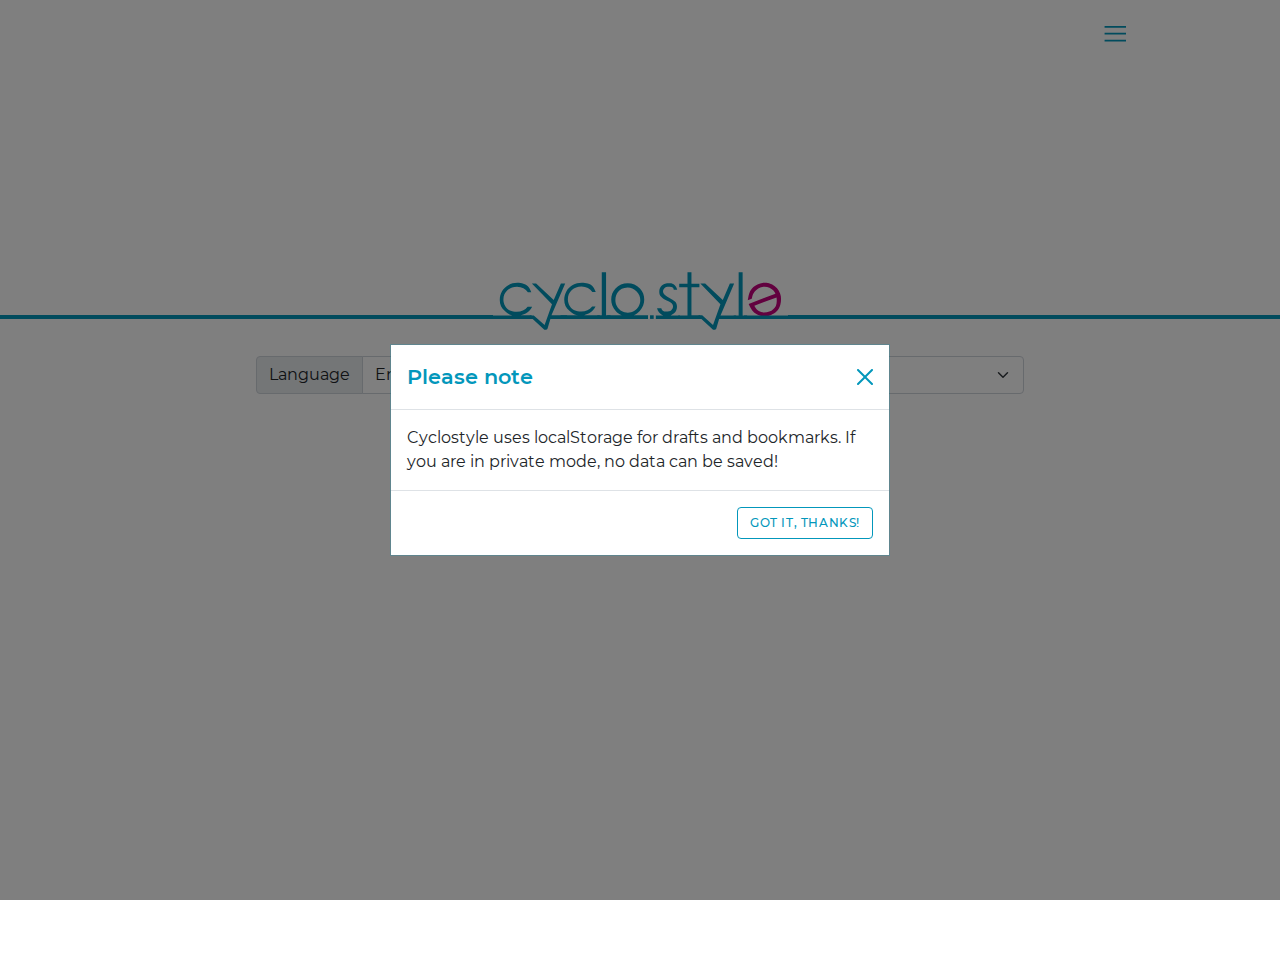
==== commit c3efb9a6: "Revert "Merge branch 'main' of https://github.com/lo-bo-retta/ciclostyle-intergalattico"" ====
--- a/index.html
+++ b/index.html
@@ -158,7 +158,7 @@
           <select class="form-select" id="mbPOCControlsLangDrop">
           </select>
         </div>
-        <a href="#" class="btn btn-outline-danger mt-4 create home-create" data-mlr-text>create a flyer</a>
+        <a href="#" class="btn btn-outline-danger mt-4 home-create" data-mlr-text>create a flyer</a>
       </div>
     </div>
     <!--Page create a flyer-->
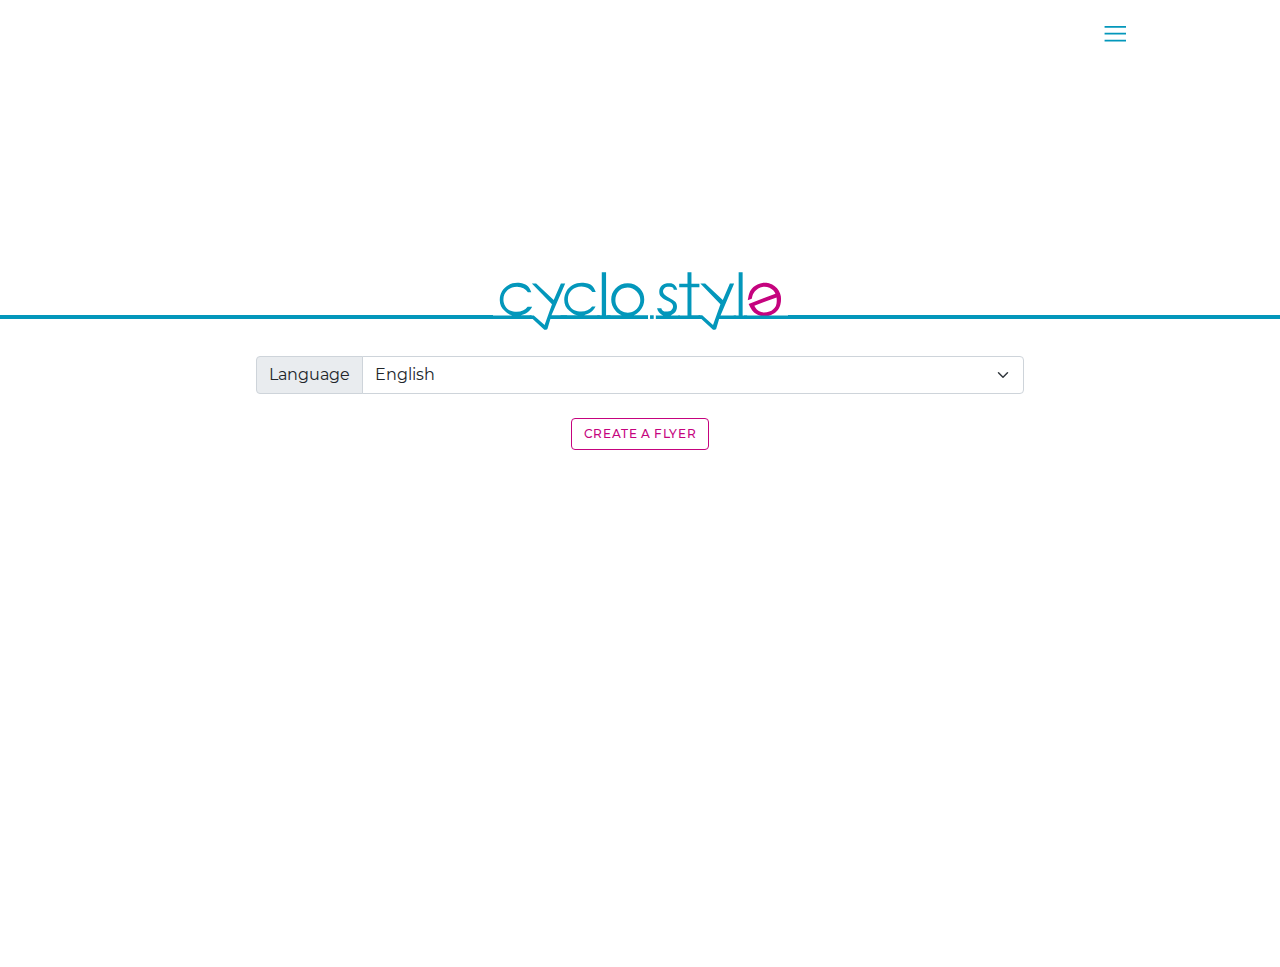
==== commit 01698404: "change 05/02" ====
--- a/index.html
+++ b/index.html
@@ -158,7 +158,7 @@
           <select class="form-select" id="mbPOCControlsLangDrop">
           </select>
         </div>
-        <a href="#" class="btn btn-outline-danger mt-4 home-create" data-mlr-text>create a flyer</a>
+      <a href="#" class="btn btn-outline-danger mt-4 create home-create" data-mlr-text>create a flyer</a>
       </div>
     </div>
     <!--Page create a flyer-->
